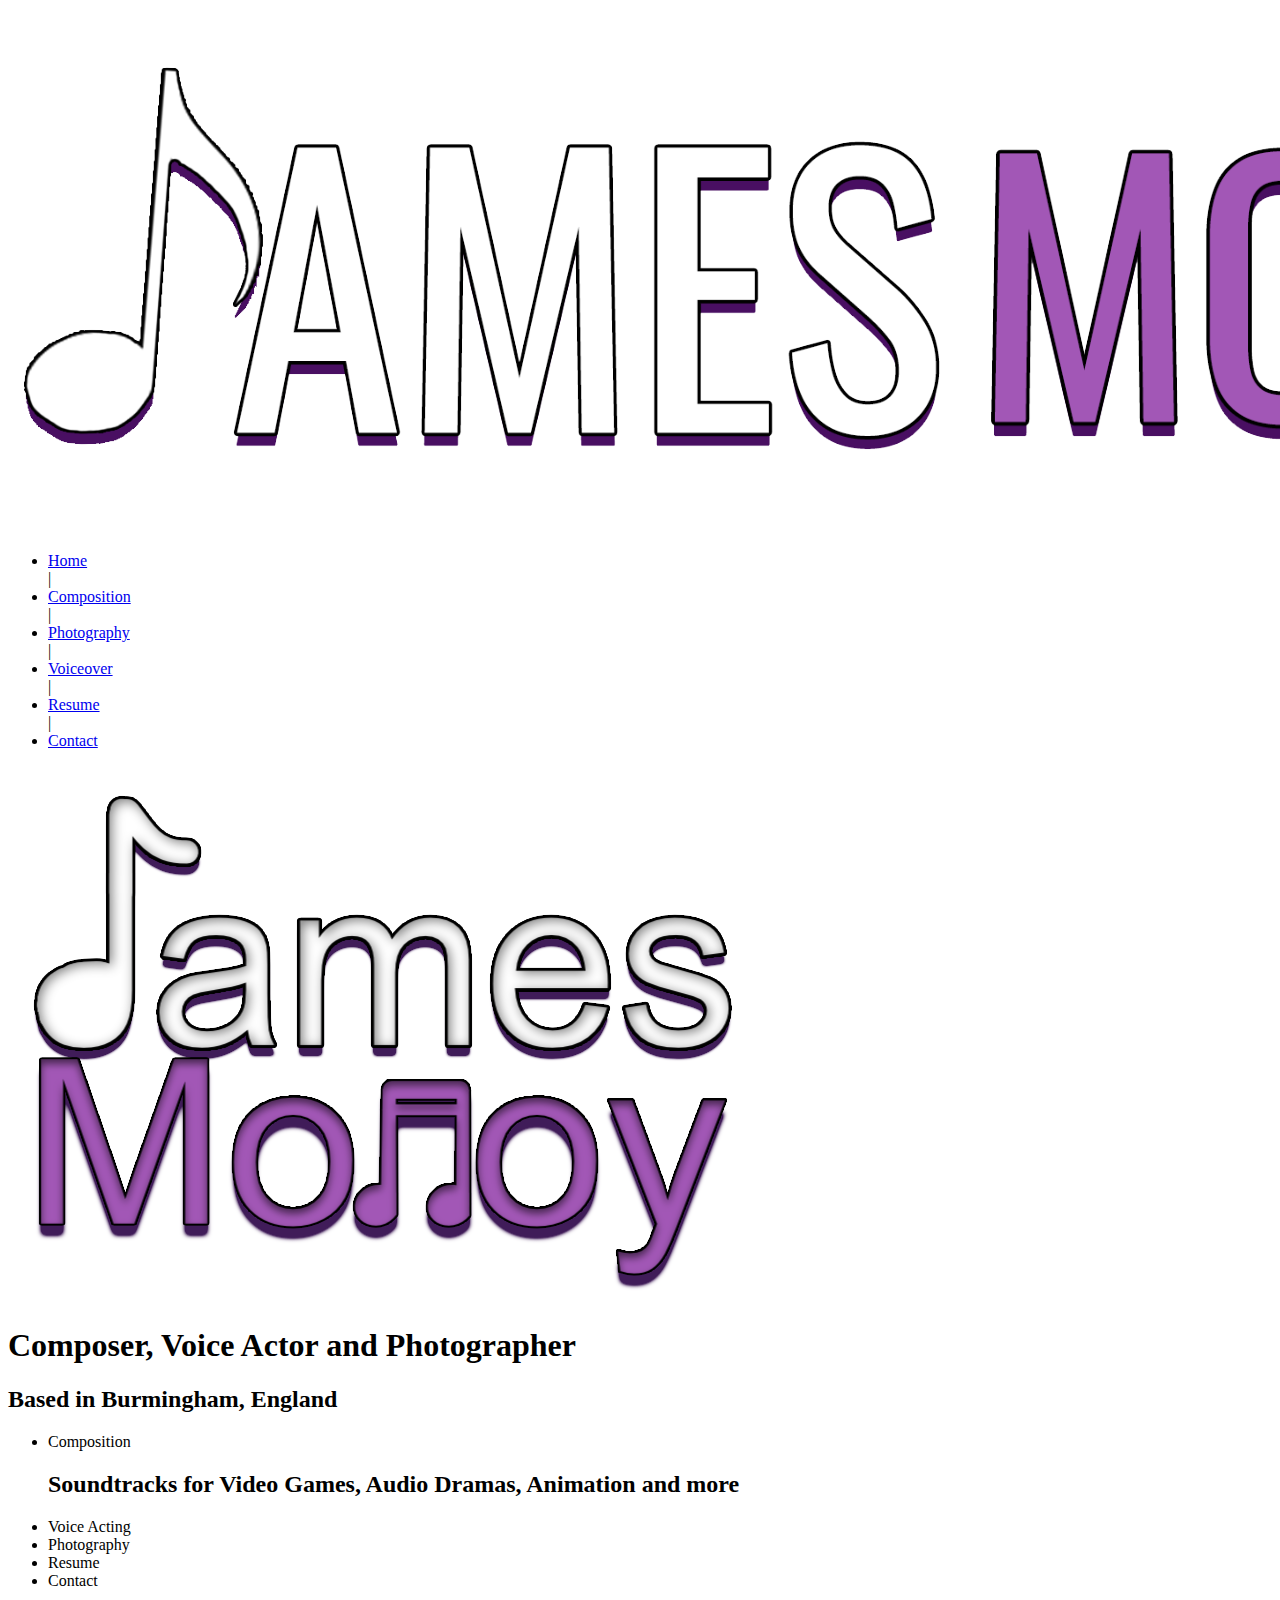
==== index.html @ 5d28b63b "Update and rename JamesMolloy.html to index.html" ====
<!DOCTYPE html>

<head>
  <title>James Molloy - Composer, Voice Actor, Photographer</title>

  <meta name="viewport" content="width:device-width, initial-scale-1:1">
  <meta name="viewport" content="width=device-width, initial-scale=1.0">

  <link rel="stylesheet" type="text/css" href="JamesMolloyHome.css"/>

  <link rel="stylesheet" href="https://cdnjs.cloudflare.com/ajax/libs/font-awesome/6.6.0/css/all.min.css" integrity="sha512-Kc323vGBEqzTmouAECnVceyQqyqdsSiqLQISBL29aUW4U/M7pSPA/gEUZQqv1cwx4OnYxTxve5UMg5GT6L4JJg==" crossorigin="anonymous" referrerpolicy="no-referrer" />

  <link rel="stylesheet" href="https://cdnjs.cloudflare.com/ajax/libs/font-awesome/4.7.0/css/font-awesome.min.css">

  <meta name="description" content="James Molloy is a Canadian voice actor specializing in video game, animation, and commercial voice over with a wide voice range and broadcast quality home studio." />

  <link rel="canonical" href="https://emiliebrewer.com" />

  <meta property="og:site_name" content="Emilie Brewer" />
  <meta property="og:title" content="Emilie Brewer | Voice Actor for Video Games, Commercials, Animation"/>
  <meta property="og:url" content="https://emiliebrewer.com" />
  <meta property="og:type" content="website" />
  <meta property="og-description" content="Emilie Brewer is a Canadian voice actor specializing in video game, animation, and commercial voice over with a versatile voice range and broadcast quality home studio." />

  <meta itemprop="name" content="Emilie Brewer | Voice Actor for Video Games, Commercials, Animation"/>
  <meta itemprop="url" content="https://emiliebrewer.com" />

  <meta name="twitter:title" content="Emilie Brewer | Voice Actor for Video Games, Commercials, Animation" />
  <meta name="twitter:url" content="https://emiliebrewer.com" />
  <meta name="twitter:card" content="summary">
  <meta name="twitter:description" content="Emilie Brewer is a Canadian voice actor specializing in video game, animation, and commercial voice over with a versatile voice range and broadcast quality home studio." />

</head>

<header itemtype="https://schema.org/WPHeader" itemscope="itemscope" id="header">
      
  <div class="logo" itemtype="https:schema.org/CreativeWork" itemscope="itemscope">
    <img class="logo-image" src="VOstuff/JamesLogoMusicLong.png">
  </div>
    
      <nav itemtype="https://schema.org/SiteNavigationElement" itemscope="itemscope">

        <ul>

          <li><a href="jameslmolloy.com">Home</a></li> |
          <li><a href="jameslmolloy.com/composition">Composition</a></li> |
          <li><a href="jameslmolloy.com/photography">Photography</a></li> |
          <li><a href="jameslmolloy.com/voiceover">Voiceover</a></li> |
          <li><a href="jameslmolloy.com/resume">Resume</a></li> |
          <li><a href="jameslmolloy.com/contact">Contact</a></li>

        </ul>

      </nav>
</header>

<main>

  <article>

    <img class="logo" src="VOstuff/JMMusicLogo.png">
    <h1>Composer, Voice Actor and Photographer</h1> <h2>Based in Burmingham, England</h2>

    <nav>

      <ul>

        <li><a>Composition</a></li>
        <h2>Soundtracks for Video Games, Audio Dramas, Animation and more</h2>

        <li><a>Voice Acting</a></li>

        <li><a>Photography</a></li>

        <li><a>Resume</a></li>

        <li><a>Contact</a></li>


      </ul>


    </nav>


  </article>





</main>
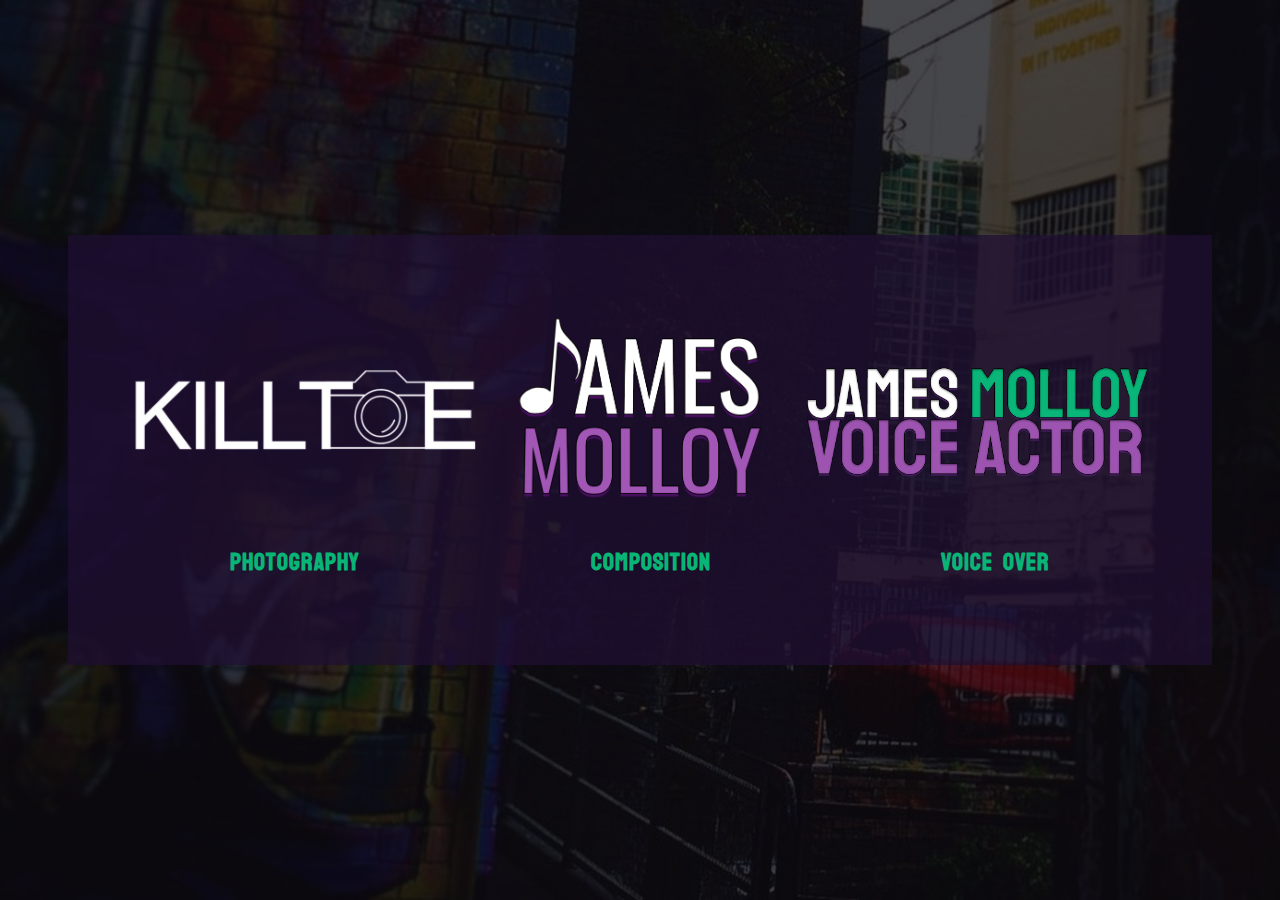
==== commit c4fba199: "Create index.html" ====
--- a/index.html
+++ b/index.html
@@ -1,92 +1,87 @@
-<!DOCTYPE html>
-
-<head>
-  <title>James Molloy - Composer, Voice Actor, Photographer</title>
-
-  <meta name="viewport" content="width:device-width, initial-scale-1:1">
-  <meta name="viewport" content="width=device-width, initial-scale=1.0">
-
-  <link rel="stylesheet" type="text/css" href="JamesMolloyHome.css"/>
-
-  <link rel="stylesheet" href="https://cdnjs.cloudflare.com/ajax/libs/font-awesome/6.6.0/css/all.min.css" integrity="sha512-Kc323vGBEqzTmouAECnVceyQqyqdsSiqLQISBL29aUW4U/M7pSPA/gEUZQqv1cwx4OnYxTxve5UMg5GT6L4JJg==" crossorigin="anonymous" referrerpolicy="no-referrer" />
-
-  <link rel="stylesheet" href="https://cdnjs.cloudflare.com/ajax/libs/font-awesome/4.7.0/css/font-awesome.min.css">
-
-  <meta name="description" content="James Molloy is a Canadian voice actor specializing in video game, animation, and commercial voice over with a wide voice range and broadcast quality home studio." />
-
-  <link rel="canonical" href="https://emiliebrewer.com" />
-
-  <meta property="og:site_name" content="Emilie Brewer" />
-  <meta property="og:title" content="Emilie Brewer | Voice Actor for Video Games, Commercials, Animation"/>
-  <meta property="og:url" content="https://emiliebrewer.com" />
-  <meta property="og:type" content="website" />
-  <meta property="og-description" content="Emilie Brewer is a Canadian voice actor specializing in video game, animation, and commercial voice over with a versatile voice range and broadcast quality home studio." />
-
-  <meta itemprop="name" content="Emilie Brewer | Voice Actor for Video Games, Commercials, Animation"/>
-  <meta itemprop="url" content="https://emiliebrewer.com" />
-
-  <meta name="twitter:title" content="Emilie Brewer | Voice Actor for Video Games, Commercials, Animation" />
-  <meta name="twitter:url" content="https://emiliebrewer.com" />
-  <meta name="twitter:card" content="summary">
-  <meta name="twitter:description" content="Emilie Brewer is a Canadian voice actor specializing in video game, animation, and commercial voice over with a versatile voice range and broadcast quality home studio." />
-
-</head>
-
-<header itemtype="https://schema.org/WPHeader" itemscope="itemscope" id="header">
-      
-  <div class="logo" itemtype="https:schema.org/CreativeWork" itemscope="itemscope">
-    <img class="logo-image" src="VOstuff/JamesLogoMusicLong.png">
-  </div>
-    
-      <nav itemtype="https://schema.org/SiteNavigationElement" itemscope="itemscope">
-
-        <ul>
-
-          <li><a href="jameslmolloy.com">Home</a></li> |
-          <li><a href="jameslmolloy.com/composition">Composition</a></li> |
-          <li><a href="jameslmolloy.com/photography">Photography</a></li> |
-          <li><a href="jameslmolloy.com/voiceover">Voiceover</a></li> |
-          <li><a href="jameslmolloy.com/resume">Resume</a></li> |
-          <li><a href="jameslmolloy.com/contact">Contact</a></li>
-
-        </ul>
-
-      </nav>
-</header>
-
-<main>
-
-  <article>
-
-    <img class="logo" src="VOstuff/JMMusicLogo.png">
-    <h1>Composer, Voice Actor and Photographer</h1> <h2>Based in Burmingham, England</h2>
-
-    <nav>
-
-      <ul>
-
-        <li><a>Composition</a></li>
-        <h2>Soundtracks for Video Games, Audio Dramas, Animation and more</h2>
-
-        <li><a>Voice Acting</a></li>
-
-        <li><a>Photography</a></li>
-
-        <li><a>Resume</a></li>
-
-        <li><a>Contact</a></li>
-
-
-      </ul>
-
-
-    </nav>
-
-
-  </article>
-
-
-
-
-
-</main>
+<!DOCTYPE html>
+<head>
+  <title>James Molloy - Composer, Voice Actor, Photographer</title>
+
+  <meta name="viewport" content="width:device-width, initial-scale-1:1">
+  <meta name="viewport" content="width=device-width, initial-scale=1.0">
+
+  <link rel="stylesheet" type="text/css" href="JamesWebsite.css"/>
+
+  <link rel="stylesheet" href="https://cdnjs.cloudflare.com/ajax/libs/font-awesome/6.6.0/css/all.min.css" integrity="sha512-Kc323vGBEqzTmouAECnVceyQqyqdsSiqLQISBL29aUW4U/M7pSPA/gEUZQqv1cwx4OnYxTxve5UMg5GT6L4JJg==" crossorigin="anonymous" referrerpolicy="no-referrer" />
+
+  <link rel="stylesheet" href="https://cdnjs.cloudflare.com/ajax/libs/font-awesome/4.7.0/css/font-awesome.min.css">
+
+  <link rel="shortcut icon" href="VOstuff/JamesIcon.png" type="image/x-icon">
+
+  <meta name="description" content="James Molloy is a British Composer, Photographer and Voice Actor based out of Burmingham, England. Experienced, versatile, with a broadcast quality studio." />
+
+  <link rel="canonical" href="https://jameslmolloy.com" />
+
+  <meta property="og:site_name" content="James Molloy" />
+  <meta property="og:title" content="James Molloy - Composer, Voice Actor, Photographer"/>
+  <meta property="og:url" content="https://jameslmolloy.com" />
+  <meta property="og:type" content="website" />
+  <meta property="og-description" content="James Molloy is a British Composer, Photographer and Voice Actor based out of Burmingham, England. Experienced, versatile, with a broadcast quality studio." />
+
+  <meta itemprop="name" content="James Molloy - Composer, Voice Actor, Photographer"/>
+  <meta itemprop="url" content="https://jameslmolloy.com" />
+
+  <meta name="twitter:title" content="James Molloy - Composer, Voice Actor, Photographer" />
+  <meta name="twitter:url" content="https://jameslmolloy.com" />
+  <meta name="twitter:card" content="summary">
+  <meta name="twitter:description" content="James Molloy is a British Composer, Photographer and Voice Actor based out of Burmingham, England. Experienced, versatile, with a broadcast quality studio." />
+
+  <link rel="preconnect" href="https://fonts.googleapis.com">
+  <link rel="preconnect" href="https://fonts.gstatic.com" crossorigin>
+  <link href="https://fonts.googleapis.com/css2?family=Staatliches&display=swap" rel="stylesheet">
+</head>
+
+
+
+<body itemtype="https:schema.org/WebPage" itemscope="itemscope">
+
+  <div class="landing-color">
+
+    <nav itemtype="https://schema.org/SiteNavigationElement" itemscope="itemscope">
+
+      <div class="landing" itemtype="https:schema.org/CreativeWork" itemscope="itemscope">
+
+        <div class="logo-holder">
+
+          <div class="logo">
+            <a href="https://jameslmolloy.com/photography"><img id="photo-logo" src="VOstuff/killtoelogo.png"></a>
+            
+            <h2 class="text-mobile">Photography</h2>
+          </div>
+          
+          <div class="logo">
+            <a href="https://jameslmolloy.com/composition"><img id="comp-logo" src="VOstuff/JMMusicLogoNewCrop.png"></a>
+
+            <h2 class="text-mobile">Composition</h2>
+          </div>
+
+          <div class="logo">
+            <a href="https://jameslmolloy.com/voiceover"><img id="va-logo" src="VOstuff/JMVALogo.png"></a>
+
+            <h2 class="text-mobile">Voice Over</h2>
+          </div>
+
+        </div>
+      
+        <div class="text">
+
+          <h2 class="photo-text">Photography</h2>
+
+          <h2 class="music-logo">Composition</h2>
+
+          <h2 class="va-text">Voice Over</h2>
+
+        </div>
+
+      </div>
+
+    </nav>
+
+  </div>
+
+</body>
--- a/JamesWebsite.css
+++ b/JamesWebsite.css
@@ -0,0 +1,107 @@
+body {
+  margin: 0px;
+  background-image: url('VOstuff/120372961_192198098960679_8576631344735875699_n (1).jpg');
+  background-repeat: no-repeat;
+  background-size: 100%;
+  background-size: cover;
+  height: 100vh;
+  width: 100vw;
+}
+
+h2 {
+  font-family: "Staatliches", sans-serif;
+  word-spacing: 5px;
+  letter-spacing: 1px;
+}
+a {
+  transition: opacity, 0.3s;
+  cursor: pointer;
+}
+a:hover {opacity: 0.6;}
+
+nav {
+  display: flex;
+  color: #09b477;
+  word-spacing: 15px;
+  width: 100vw;
+  height: 100vh;
+}
+img {width: 400px; user-select: none;}
+
+.staatliches-regular {
+  font-weight: 400;
+  font-style: normal;
+}
+.landing-color {background-color: #0d0a10c0;}
+.landing {
+  width: 80%;
+  max-width: 1300px;
+  background-color: #200f33bb;
+  padding-top: 80px;
+  padding-bottom: 0px;
+  padding-inline: 60px;
+  margin: auto;
+  height: 50%;
+  max-height: 350px;
+}
+.logo-holder {
+  display: flex;
+  justify-content: center;
+  align-items: center;
+  justify-content: space-between;
+  margin: auto;
+}
+.text {
+  display: flex;
+  margin: auto;
+  width: 80%;
+  max-width: 1300px;
+  justify-content: space-between;
+  text-align: center;
+  padding-top: 20px;
+}
+.text-mobile {display: none;}
+
+#comp-logo {width: 250px;}
+#photo-logo {padding-top: 20px;}
+#photo-logo:hover {opacity: 1;}
+#va-logo {padding-top: 30px}
+
+
+
+@media(max-width:1355px)
+{
+  img {width: 350px;}
+}
+
+@media(max-width:1230px)
+{
+  img {width: 300px;}
+  #comp-logo {width: 200px;}
+  .landing {max-height: 300px;}
+}
+
+@media(max-width:1050px)
+{
+  img {width: 250px;}
+  #comp-logo {width: 150px;}
+  .landing {max-height: 250px;}
+}
+
+@media(max-width:830px)
+{
+  .logo-holder {display: block;}
+  .landing {height: 88%; max-height: 600px; width: 80%; max-width: 400px; padding: 40px; text-align: center; justify-content: center; align-items: center;}
+  .text {display: none;}
+  #comp-logo {width: 170px;}
+  .text-mobile {display: block;}
+  img {width: 300px;}
+}
+
+@media(max-width:400px)
+{
+  .landing {height: 88%; max-height: 500px; width: 100%; max-width: 200px; text-align: center; justify-content: center; align-items: center;}
+  .text {display: none;}
+  #comp-logo {width: 170px;}
+  img {width: 200px;}
+}